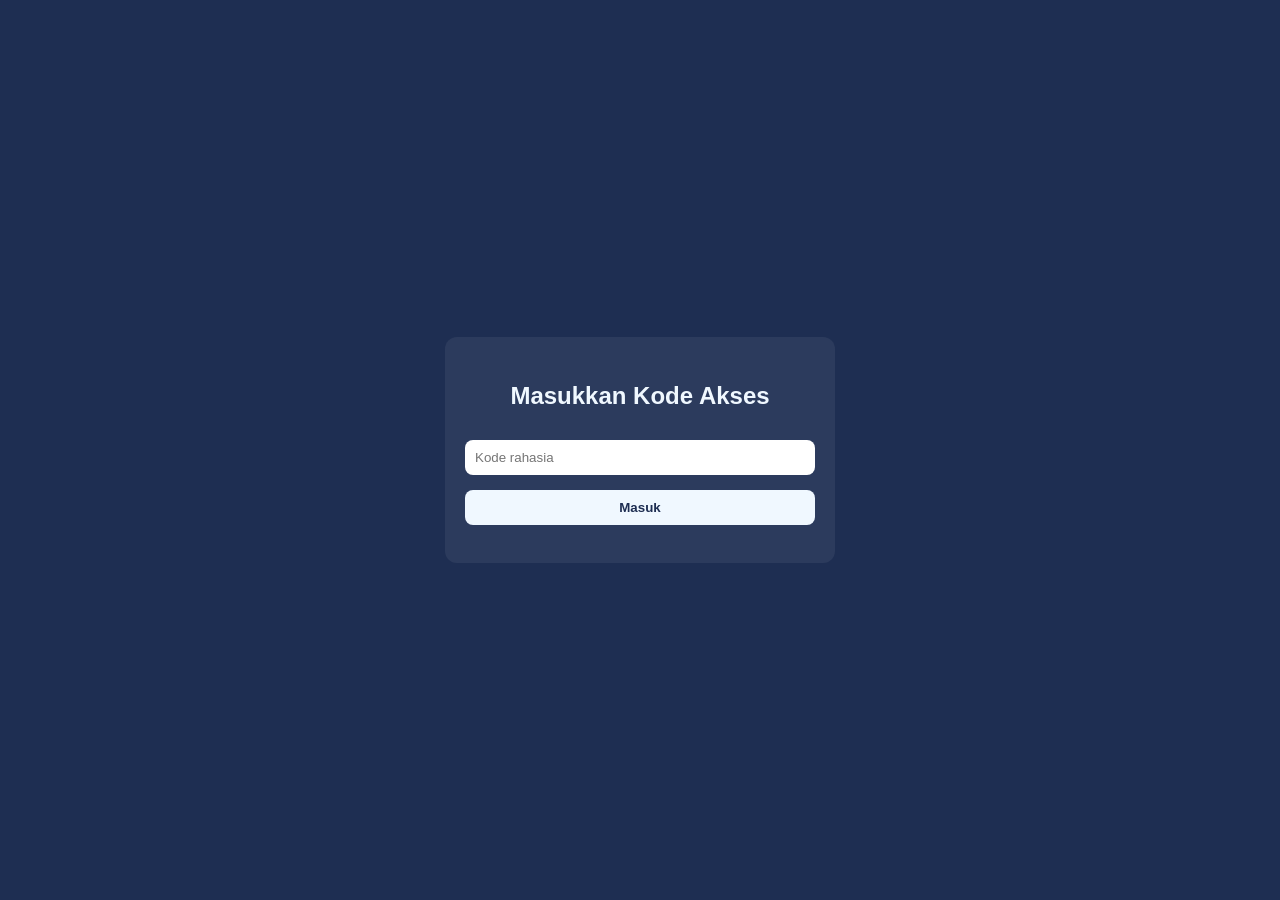
==== panel-r7f3q2.html @ e0b598f4 "Add files via upload" ====
<!DOCTYPE html>
<html lang="id">
<head>
<meta charset="UTF-8">
<title>Generator Link Undangan</title>
<style>
    body {
        font-family: 'Segoe UI', sans-serif;
        background-color: #1e2e52;
        color: aliceblue;
        display: flex;
        justify-content: center;
        align-items: center;
        min-height: 100vh;
        margin: 0;
    }
    .panel {
        background-color: #ffffff10;
        padding: 25px 20px;
        border-radius: 12px;
        width: 90%;
        max-width: 350px;
        text-align: center;
    }
    input {
        width: 100%;
        box-sizing: border-box;
        padding: 10px;
        margin: 10px 0;
        border-radius: 8px;
        border: none;
    }
    button {
        width: 100%;
        padding: 10px;
        border-radius: 8px;
        border: none;
        background-color: aliceblue;
        color: #1e2e52;
        font-weight: bold;
        cursor: pointer;
        margin-top: 5px;
    }
    button:hover { opacity: 0.85; }
    #pesanError { color: #ff6b6b; font-size: 0.85rem; }
    #hasilLink { display: none; margin-top: 15px; }
</style>
</head>
<body>

    <div class="panel" id="gerbangKode">
        <h2>Masukkan Kode Akses</h2>
        <input type="password" id="inputKode" placeholder="Kode rahasia">
        <button id="btnMasuk">Masuk</button>
        <p id="pesanError"></p>
    </div>

    <div class="panel" id="panelGenerator" style="display:none;">
        <h2>Generator Link Tamu</h2>
        <input type="text" id="inputNamaTamu" placeholder="Nama tamu, misal: Bapak Andi">
        <button id="btnGenerate">Generate Link</button>
        <div id="hasilLink">
            <input type="text" id="outputLink" readonly>
            <button id="btnCopy">Copy Link</button>
        </div>
    </div>

<script>
    const KODE_RAHASIA = "BiruOrange-201026"; // GANTI dengan kode kamu sendiri

    document.getElementById("btnMasuk").addEventListener("click", () => {
        const kode = document.getElementById("inputKode").value;
        if (kode === KODE_RAHASIA) {
            document.getElementById("gerbangKode").style.display = "none";
            document.getElementById("panelGenerator").style.display = "block";
        } else {
            document.getElementById("pesanError").textContent = "Kode salah, coba lagi.";
        }
    });

    document.getElementById("btnGenerate").addEventListener("click", () => {
        const nama = document.getElementById("inputNamaTamu").value.trim();
        if (!nama) { alert("Isi nama tamu dulu ya."); return; }

        const baseUrl = location.origin + location.pathname.replace("panel-r7f3q2.html", "web-undangan.html");
        const link = `${baseUrl}?to=${encodeURIComponent(nama)}`;

        document.getElementById("outputLink").value = link;
        document.getElementById("hasilLink").style.display = "block";
    });

    document.getElementById("btnCopy").addEventListener("click", () => {
        const output = document.getElementById("outputLink");
        output.select();
        navigator.clipboard.writeText(output.value);
        alert("Link berhasil disalin!");
    });
</script>
</body>
</html>
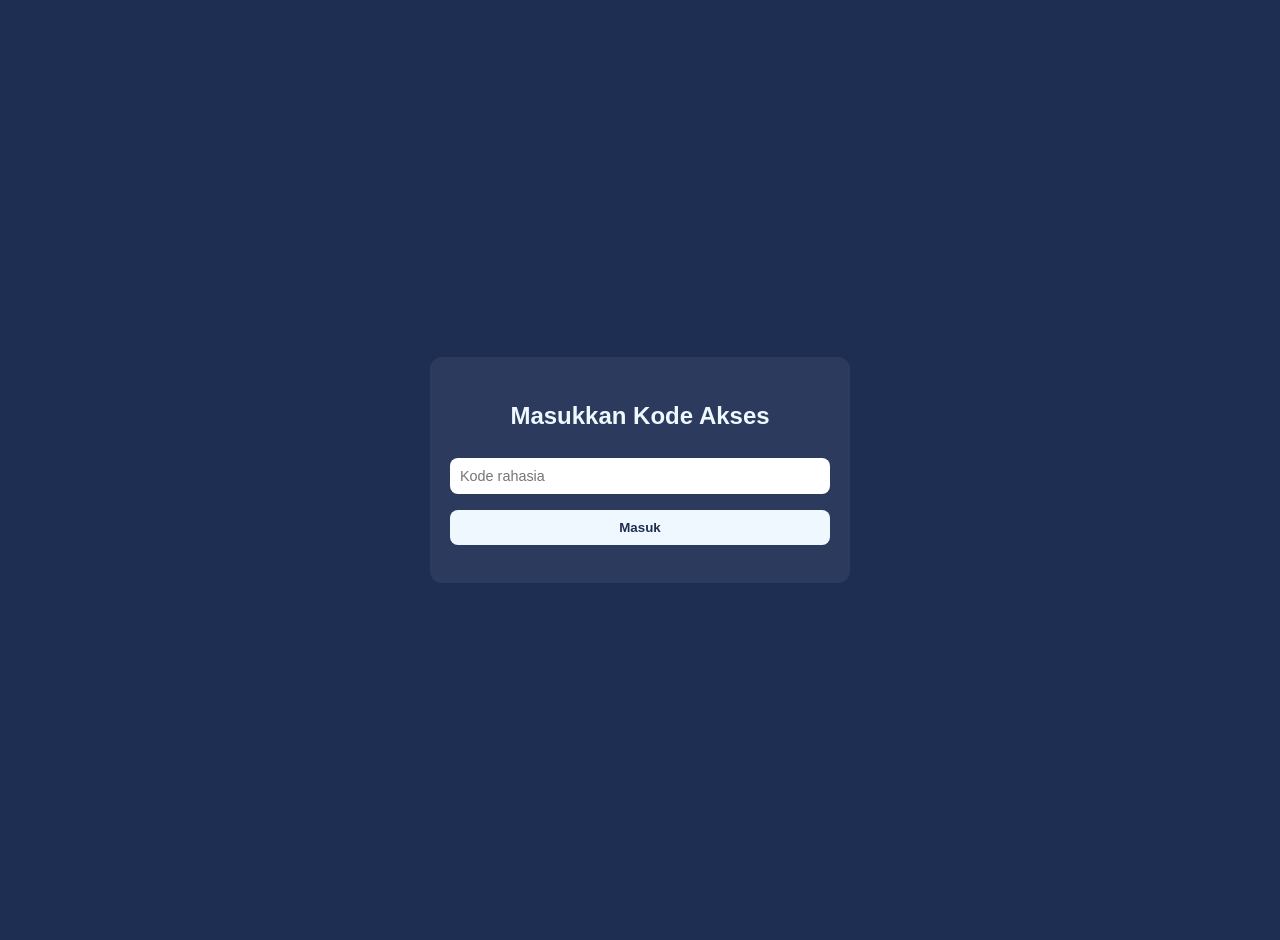
==== commit 11664c61: "Add files via upload" ====
--- a/panel-r7f3q2.html
+++ b/panel-r7f3q2.html
@@ -1,100 +1,185 @@
-<!DOCTYPE html>
-<html lang="id">
-<head>
-<meta charset="UTF-8">
-<title>Generator Link Undangan</title>
-<style>
-    body {
-        font-family: 'Segoe UI', sans-serif;
-        background-color: #1e2e52;
-        color: aliceblue;
-        display: flex;
-        justify-content: center;
-        align-items: center;
-        min-height: 100vh;
-        margin: 0;
-    }
-    .panel {
-        background-color: #ffffff10;
-        padding: 25px 20px;
-        border-radius: 12px;
-        width: 90%;
-        max-width: 350px;
-        text-align: center;
-    }
-    input {
-        width: 100%;
-        box-sizing: border-box;
-        padding: 10px;
-        margin: 10px 0;
-        border-radius: 8px;
-        border: none;
-    }
-    button {
-        width: 100%;
-        padding: 10px;
-        border-radius: 8px;
-        border: none;
-        background-color: aliceblue;
-        color: #1e2e52;
-        font-weight: bold;
-        cursor: pointer;
-        margin-top: 5px;
-    }
-    button:hover { opacity: 0.85; }
-    #pesanError { color: #ff6b6b; font-size: 0.85rem; }
-    #hasilLink { display: none; margin-top: 15px; }
-</style>
-</head>
-<body>
-
-    <div class="panel" id="gerbangKode">
-        <h2>Masukkan Kode Akses</h2>
-        <input type="password" id="inputKode" placeholder="Kode rahasia">
-        <button id="btnMasuk">Masuk</button>
-        <p id="pesanError"></p>
-    </div>
-
-    <div class="panel" id="panelGenerator" style="display:none;">
-        <h2>Generator Link Tamu</h2>
-        <input type="text" id="inputNamaTamu" placeholder="Nama tamu, misal: Bapak Andi">
-        <button id="btnGenerate">Generate Link</button>
-        <div id="hasilLink">
-            <input type="text" id="outputLink" readonly>
-            <button id="btnCopy">Copy Link</button>
-        </div>
-    </div>
-
-<script>
-    const KODE_RAHASIA = "BiruOrange-201026"; // GANTI dengan kode kamu sendiri
-
-    document.getElementById("btnMasuk").addEventListener("click", () => {
-        const kode = document.getElementById("inputKode").value;
-        if (kode === KODE_RAHASIA) {
-            document.getElementById("gerbangKode").style.display = "none";
-            document.getElementById("panelGenerator").style.display = "block";
-        } else {
-            document.getElementById("pesanError").textContent = "Kode salah, coba lagi.";
-        }
-    });
-
-    document.getElementById("btnGenerate").addEventListener("click", () => {
-        const nama = document.getElementById("inputNamaTamu").value.trim();
-        if (!nama) { alert("Isi nama tamu dulu ya."); return; }
-
-        const baseUrl = location.origin + location.pathname.replace("panel-r7f3q2.html", "web-undangan.html");
-        const link = `${baseUrl}?to=${encodeURIComponent(nama)}`;
-
-        document.getElementById("outputLink").value = link;
-        document.getElementById("hasilLink").style.display = "block";
-    });
-
-    document.getElementById("btnCopy").addEventListener("click", () => {
-        const output = document.getElementById("outputLink");
-        output.select();
-        navigator.clipboard.writeText(output.value);
-        alert("Link berhasil disalin!");
-    });
-</script>
-</body>
-</html>+<!DOCTYPE html>
+<html lang="id">
+<head>
+<meta charset="UTF-8">
+<title>Generator Link Undangan</title>
+<style>
+    body {
+        font-family: 'Segoe UI', sans-serif;
+        background-color: #1e2e52;
+        color: aliceblue;
+        display: flex;
+        justify-content: center;
+        align-items: center;
+        min-height: 100vh;
+        margin: 0;
+        padding: 20px 0;
+    }
+    .panel {
+        background-color: #ffffff10;
+        padding: 25px 20px;
+        border-radius: 12px;
+        width: 90%;
+        max-width: 380px;
+        text-align: center;
+    }
+    input, textarea {
+        width: 100%;
+        box-sizing: border-box;
+        padding: 10px;
+        margin: 8px 0;
+        border-radius: 8px;
+        border: none;
+        font-family: inherit;
+        font-size: 0.9rem;
+    }
+    textarea {
+        resize: vertical;
+        min-height: 130px;
+        text-align: left;
+    }
+    label {
+        display: block;
+        text-align: left;
+        font-size: 0.8rem;
+        opacity: 0.85;
+        margin-top: 12px;
+        margin-bottom: 2px;
+    }
+    button {
+        width: 100%;
+        padding: 10px;
+        border-radius: 8px;
+        border: none;
+        background-color: aliceblue;
+        color: #1e2e52;
+        font-weight: bold;
+        cursor: pointer;
+        margin-top: 8px;
+    }
+    button:hover { opacity: 0.85; }
+    .btn-wa {
+        background-color: #25D366;
+        color: #073b1c;
+    }
+    #pesanError { color: #ff6b6b; font-size: 0.85rem; }
+    #hasilLink { display: none; margin-top: 10px; }
+    .catatan {
+        font-size: 0.7rem;
+        opacity: 0.7;
+        text-align: left;
+        margin-top: 4px;
+    }
+</style>
+</head>
+<body>
+
+    <div class="panel" id="gerbangKode">
+        <h2>Masukkan Kode Akses</h2>
+        <input type="password" id="inputKode" placeholder="Kode rahasia">
+        <button id="btnMasuk">Masuk</button>
+        <p id="pesanError"></p>
+    </div>
+
+    <div class="panel" id="panelGenerator" style="display:none;">
+        <h2>Generator Link Tamu</h2>
+
+        <label for="inputNamaTamu">Nama tamu</label>
+        <input type="text" id="inputNamaTamu" placeholder="Misal: Bapak Andi">
+
+        <label for="inputNoWa">Nomor WhatsApp tamu (opsional)</label>
+        <input type="text" id="inputNoWa" placeholder="Misal: 081234567890">
+        <p class="catatan">Boleh dikosongkan kalau cuma mau salin link/pesan manual.</p>
+
+        <label for="templatePesan">Template pesan (bisa diedit)</label>
+        <textarea id="templatePesan">Assalamu'alaikum {nama},
+
+Dengan segala hormat, kami mengundang Bapak/Ibu/Saudara/i untuk hadir di acara pernikahan kami.
+
+Undangan lengkap bisa dilihat di sini:
+{link}
+
+Mohon maaf perihal undangan hanya disampaikan melalui pesan ini. Kami tunggu kehadirannya 🙏</textarea>
+
+        <button id="btnGenerate">Generate</button>
+
+        <div id="hasilLink">
+            <label for="outputLink">Link undangan</label>
+            <input type="text" id="outputLink" readonly>
+            <button id="btnCopyLink">Salin Link</button>
+
+            <label for="outputPesan">Pesan lengkap</label>
+            <textarea id="outputPesan" readonly></textarea>
+            <button id="btnCopyPesan">Salin Pesan</button>
+
+            <button id="btnBukaWa" class="btn-wa">Buka WhatsApp (Pesan Sudah Terisi)</button>
+        </div>
+    </div>
+
+<script>
+    const KODE_RAHASIA = "BiruOrange-201026"; // GANTI dengan kode kamu sendiri
+
+    document.getElementById("btnMasuk").addEventListener("click", () => {
+        const kode = document.getElementById("inputKode").value;
+        if (kode === KODE_RAHASIA) {
+            document.getElementById("gerbangKode").style.display = "none";
+            document.getElementById("panelGenerator").style.display = "block";
+        } else {
+            document.getElementById("pesanError").textContent = "Kode salah, coba lagi.";
+        }
+    });
+
+    let linkTerakhir = "";
+    let pesanTerakhir = "";
+    let nomorWaTerakhir = "";
+
+    document.getElementById("btnGenerate").addEventListener("click", () => {
+        const nama = document.getElementById("inputNamaTamu").value.trim();
+        if (!nama) { alert("Isi nama tamu dulu ya."); return; }
+
+        const baseUrl = location.origin + location.pathname.replace("panel-r7f3q2.html", "web-undangan.html");
+        const link = `${baseUrl}?to=${encodeURIComponent(nama)}`;
+
+        const template = document.getElementById("templatePesan").value;
+        const pesan = template.replaceAll("{nama}", nama).replaceAll("{link}", link);
+
+        linkTerakhir = link;
+        pesanTerakhir = pesan;
+
+        document.getElementById("outputLink").value = link;
+        document.getElementById("outputPesan").value = pesan;
+        document.getElementById("hasilLink").style.display = "block";
+
+        // Normalisasi nomor WA: buang spasi/strip/plus, ubah awalan 0 jadi 62
+        let noWa = document.getElementById("inputNoWa").value.trim();
+        noWa = noWa.replace(/[\s\-\+]/g, "");
+        if (noWa.startsWith("0")) {
+            noWa = "62" + noWa.slice(1);
+        }
+        nomorWaTerakhir = noWa;
+    });
+
+    document.getElementById("btnCopyLink").addEventListener("click", () => {
+        navigator.clipboard.writeText(linkTerakhir);
+        alert("Link berhasil disalin!");
+    });
+
+    document.getElementById("btnCopyPesan").addEventListener("click", () => {
+        navigator.clipboard.writeText(pesanTerakhir);
+        alert("Pesan berhasil disalin!");
+    });
+
+    document.getElementById("btnBukaWa").addEventListener("click", () => {
+        const teksEncoded = encodeURIComponent(pesanTerakhir);
+        let urlWa;
+        if (nomorWaTerakhir) {
+            urlWa = `https://wa.me/${nomorWaTerakhir}?text=${teksEncoded}`;
+        } else {
+            // Tanpa nomor: buka WhatsApp lalu pilih kontak manual, pesan tetap terisi
+            urlWa = `https://wa.me/?text=${teksEncoded}`;
+        }
+        window.open(urlWa, "_blank");
+    });
+</script>
+</body>
+</html>
